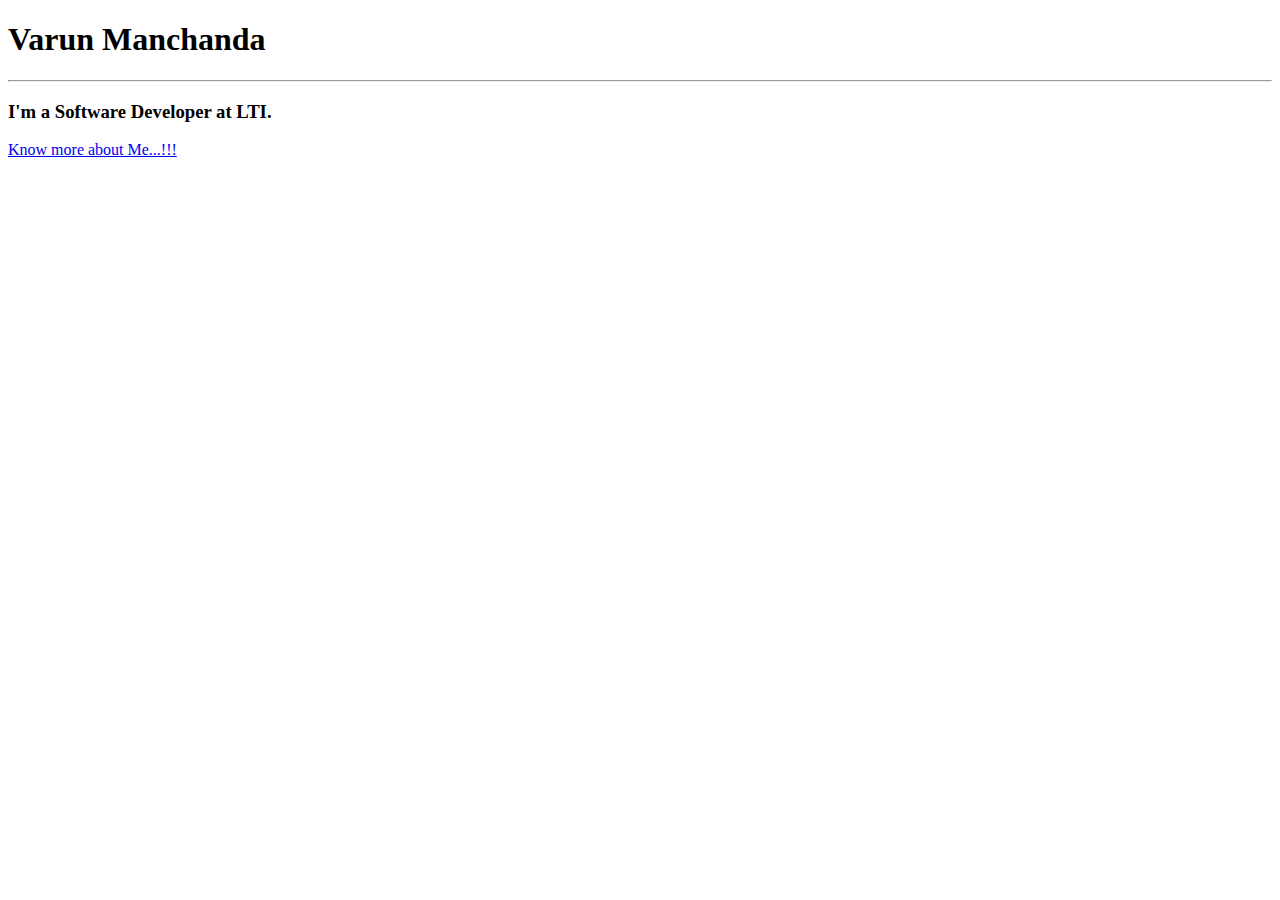
==== index.html @ f86379f0 "updating anchor links in all files" ====
<!DOCTYPE html>
<html lang="en">
<head>
    <meta charset="UTF-8">
    <meta http-equiv="X-UA-Compatible" content="IE=edge">
    <meta name="viewport" content="width=device-width, initial-scale=1.0">
    <title>My Portfolio</title>
</head>
<body>
    <h1> Varun Manchanda </h1>
    <hr>
    <h3>I'm a Software Developer at LTI.</h3>


    <a href="about.html">Know more about Me...!!!</a>
</body>
</html>
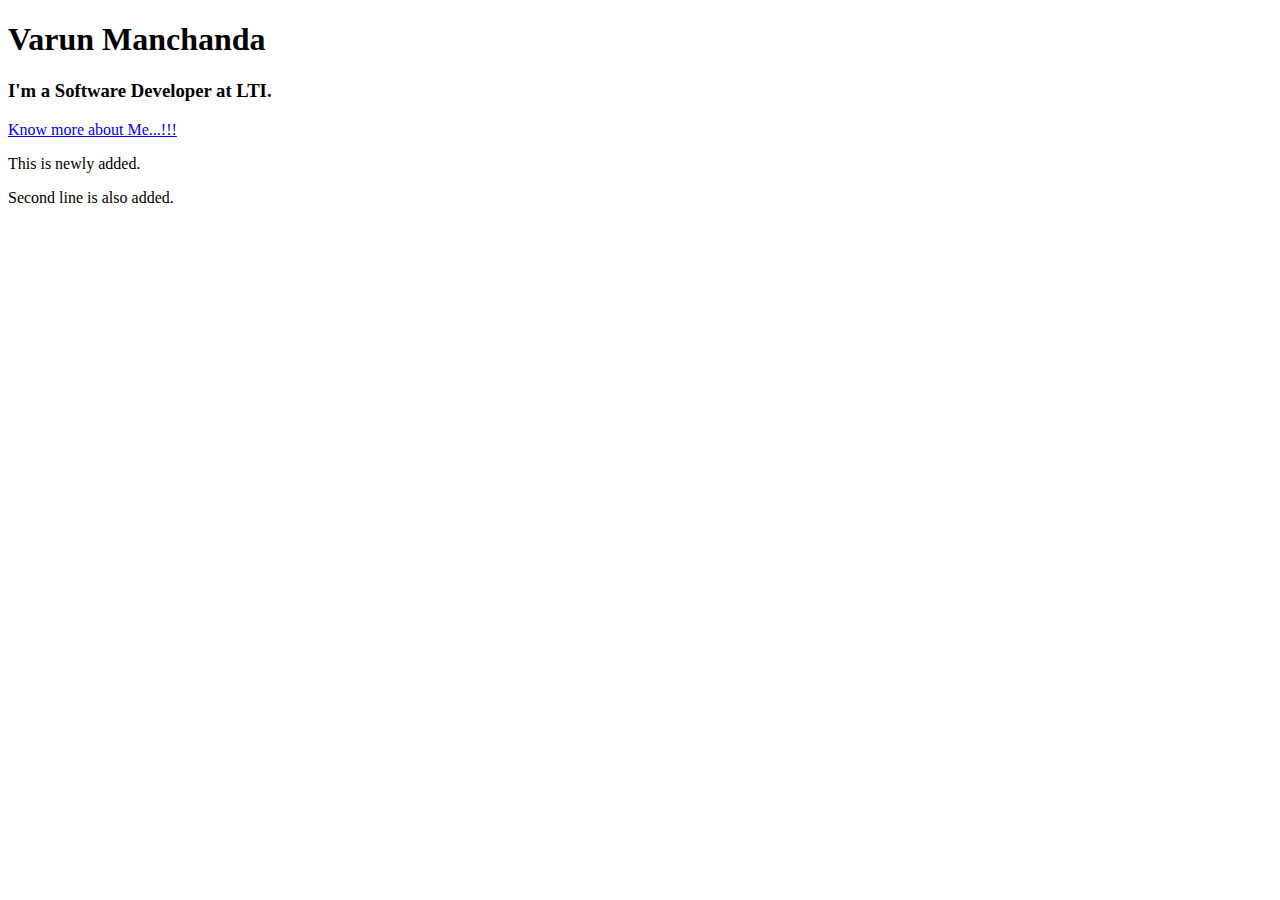
==== commit a1de40c7: "add .gitignore and upodated index.html" ====
--- a/index.html
+++ b/index.html
@@ -8,10 +8,11 @@
 </head>
 <body>
     <h1> Varun Manchanda </h1>
-    <hr>
     <h3>I'm a Software Developer at LTI.</h3>
 
 
     <a href="about.html">Know more about Me...!!!</a>
+    <p>This is newly added.</p>
+    <p>Second line is also added.</p>
 </body>
 </html>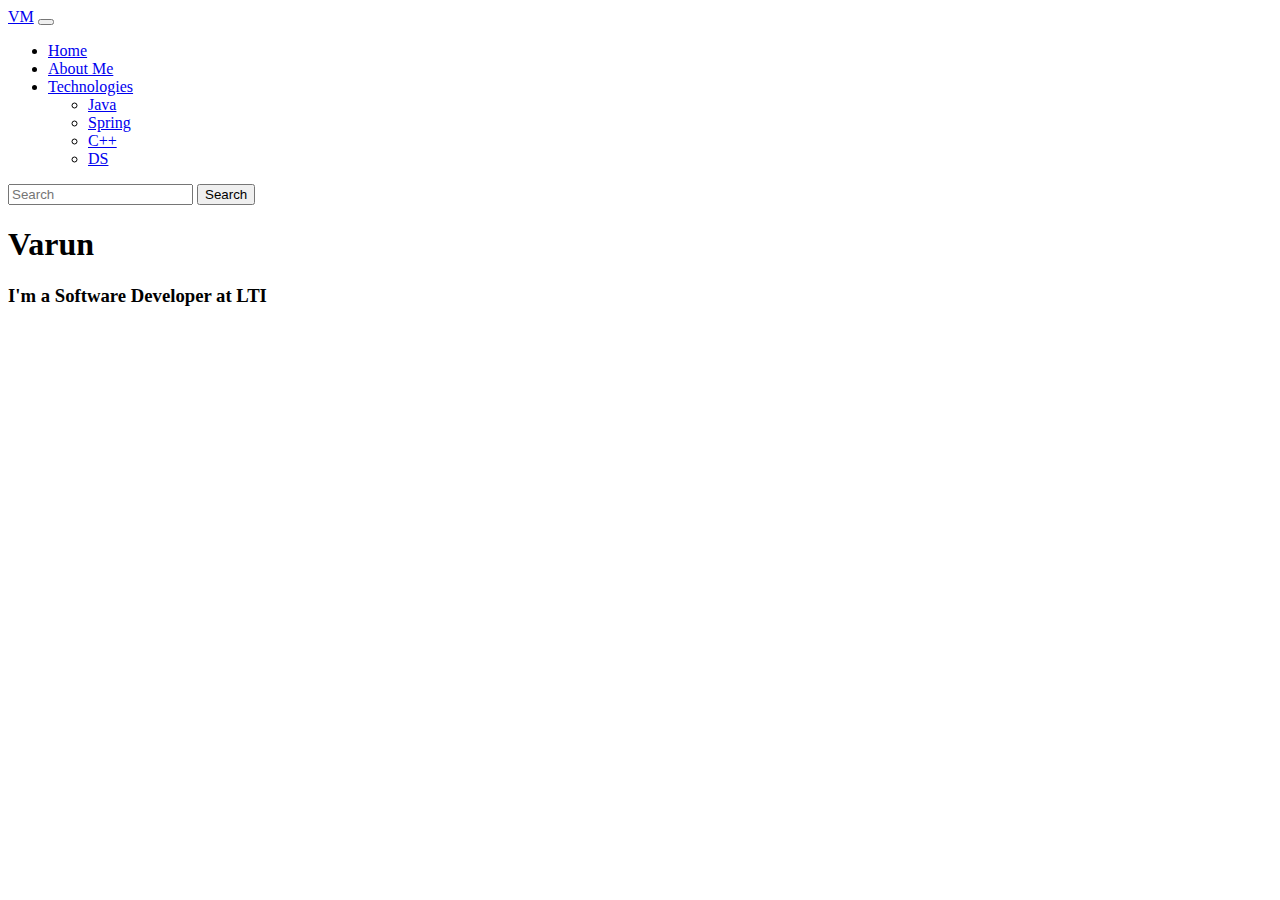
==== commit 231c358c: "renamed home.html to index.html" ====
--- a/index.html
+++ b/index.html
@@ -1,18 +1,51 @@
 <!DOCTYPE html>
 <html lang="en">
 <head>
-    <meta charset="UTF-8">
-    <meta http-equiv="X-UA-Compatible" content="IE=edge">
-    <meta name="viewport" content="width=device-width, initial-scale=1.0">
-    <title>My Portfolio</title>
+    <meta charset="utf-8">
+    <meta name="viewport" content="width=device-width, initial-scale=1">
+    <title>Bootstrap demo</title>
+    <link href="https://cdn.jsdelivr.net/npm/bootstrap@5.2.0-beta1/dist/css/bootstrap.min.css" rel="stylesheet" integrity="sha384-0evHe/X+R7YkIZDRvuzKMRqM+OrBnVFBL6DOitfPri4tjfHxaWutUpFmBp4vmVor" crossorigin="anonymous">
 </head>
 <body>
-    <h1> Varun Manchanda </h1>
-    <h3>I'm a Software Developer at LTI.</h3>
-
-
-    <a href="about.html">Know more about Me...!!!</a>
-    <p>This is newly added.</p>
-    <p>Second line is also added.</p>
+    <nav class="navbar navbar-expand-lg navbar-dark bg-dark">
+        <div class="container-fluid">
+          <a class="navbar-brand" href="#">VM</a>
+          <button class="navbar-toggler" type="button" data-bs-toggle="collapse" data-bs-target="#navbarSupportedContent" aria-controls="navbarSupportedContent" aria-expanded="false" aria-label="Toggle navigation">
+            <span class="navbar-toggler-icon"></span>
+          </button>
+          <div class="collapse navbar-collapse" id="navbarSupportedContent">
+            <ul class="navbar-nav me-auto mb-2 mb-lg-0">
+              <li class="nav-item">
+                <a class="nav-link active" aria-current="page" href="#">Home</a>
+              </li>
+              <li class="nav-item">
+                <a class="nav-link" href="about.html">About Me</a>
+              </li>
+              <li class="nav-item dropdown">
+                <a class="nav-link dropdown-toggle" href="#" id="navbarDropdown" role="button" data-bs-toggle="dropdown" aria-expanded="false">
+                  Technologies
+                </a>
+                <ul class="dropdown-menu" aria-labelledby="navbarDropdown">
+                  <li><a class="dropdown-item" href="#">Java</a></li>
+                  <li><a class="dropdown-item" href="#">Spring</a></li>
+                  <li><a class="dropdown-item" href="#">C++</a></li>
+                  <li><a class="dropdown-item" href="#">DS</a></li>
+                </ul>
+              </li>
+            </ul>
+            <form class="d-flex" role="search">
+              <input class="form-control me-2" type="search" placeholder="Search" aria-label="Search">
+              <button class="btn btn-outline-success" type="submit">Search</button>
+            </form>
+          </div>
+        </div>
+      </nav>
+    <div class="container alert alert-success text-center">
+        <h1>Varun</h1>
+        <h3>I'm a Software Developer at LTI</h3>
+        <script src="https://cdn.jsdelivr.net/npm/bootstrap@5.2.0-beta1/dist/js/bootstrap.bundle.min.js" integrity="sha384-pprn3073KE6tl6bjs2QrFaJGz5/SUsLqktiwsUTF55Jfv3qYSDhgCecCxMW52nD2" crossorigin="anonymous"></script>
+    </div>
+</body>
+</html>
 </body>
 </html>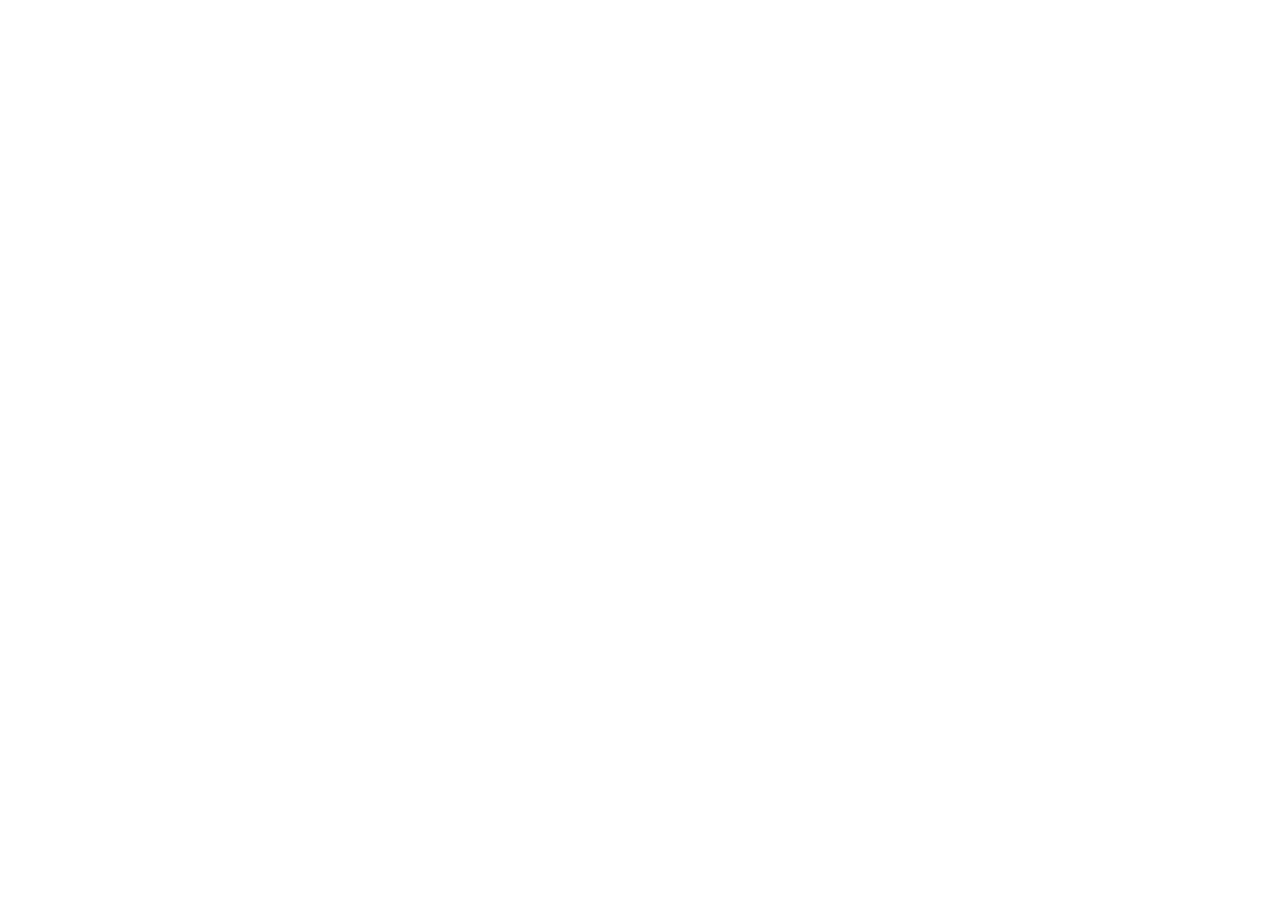
==== commit 5fcadb2a: "clean code" ====
--- a/index.html
+++ b/index.html
@@ -7,44 +7,7 @@
     <link href="https://cdn.jsdelivr.net/npm/bootstrap@5.2.0-beta1/dist/css/bootstrap.min.css" rel="stylesheet" integrity="sha384-0evHe/X+R7YkIZDRvuzKMRqM+OrBnVFBL6DOitfPri4tjfHxaWutUpFmBp4vmVor" crossorigin="anonymous">
 </head>
 <body>
-    <nav class="navbar navbar-expand-lg navbar-dark bg-dark">
-        <div class="container-fluid">
-          <a class="navbar-brand" href="#">VM</a>
-          <button class="navbar-toggler" type="button" data-bs-toggle="collapse" data-bs-target="#navbarSupportedContent" aria-controls="navbarSupportedContent" aria-expanded="false" aria-label="Toggle navigation">
-            <span class="navbar-toggler-icon"></span>
-          </button>
-          <div class="collapse navbar-collapse" id="navbarSupportedContent">
-            <ul class="navbar-nav me-auto mb-2 mb-lg-0">
-              <li class="nav-item">
-                <a class="nav-link active" aria-current="page" href="#">Home</a>
-              </li>
-              <li class="nav-item">
-                <a class="nav-link" href="about.html">About Me</a>
-              </li>
-              <li class="nav-item dropdown">
-                <a class="nav-link dropdown-toggle" href="#" id="navbarDropdown" role="button" data-bs-toggle="dropdown" aria-expanded="false">
-                  Technologies
-                </a>
-                <ul class="dropdown-menu" aria-labelledby="navbarDropdown">
-                  <li><a class="dropdown-item" href="#">Java</a></li>
-                  <li><a class="dropdown-item" href="#">Spring</a></li>
-                  <li><a class="dropdown-item" href="#">C++</a></li>
-                  <li><a class="dropdown-item" href="#">DS</a></li>
-                </ul>
-              </li>
-            </ul>
-            <form class="d-flex" role="search">
-              <input class="form-control me-2" type="search" placeholder="Search" aria-label="Search">
-              <button class="btn btn-outline-success" type="submit">Search</button>
-            </form>
-          </div>
-        </div>
-      </nav>
-    <div class="container alert alert-success text-center">
-        <h1>Varun</h1>
-        <h3>I'm a Software Developer at LTI</h3>
-        <script src="https://cdn.jsdelivr.net/npm/bootstrap@5.2.0-beta1/dist/js/bootstrap.bundle.min.js" integrity="sha384-pprn3073KE6tl6bjs2QrFaJGz5/SUsLqktiwsUTF55Jfv3qYSDhgCecCxMW52nD2" crossorigin="anonymous"></script>
-    </div>
+    
 </body>
 </html>
 </body>
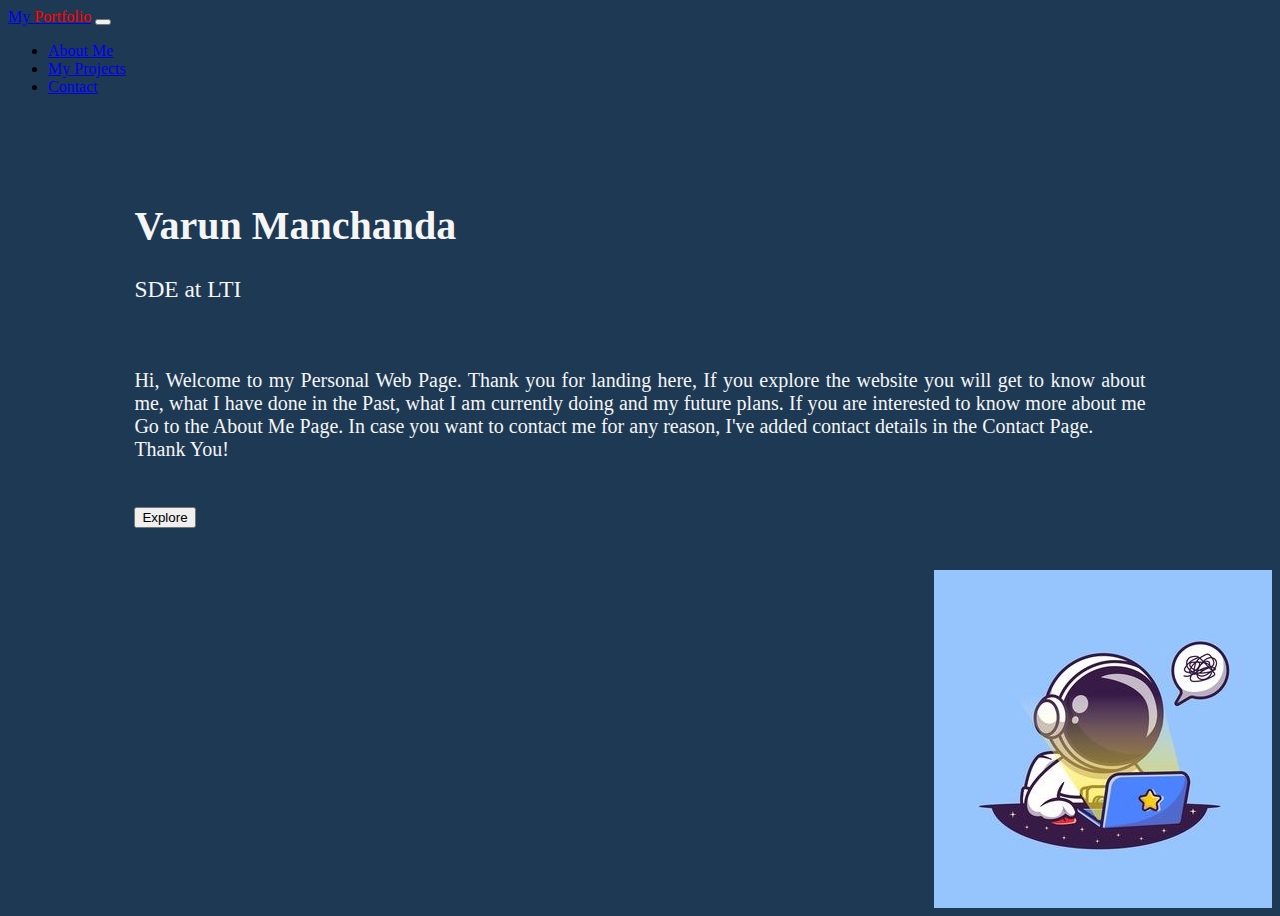
==== commit 322718ec: "add landing image" ====
--- a/index.html
+++ b/index.html
@@ -3,11 +3,64 @@
 <head>
     <meta charset="utf-8">
     <meta name="viewport" content="width=device-width, initial-scale=1">
-    <title>Bootstrap demo</title>
+    <title>Varun Manchanda</title>
     <link href="https://cdn.jsdelivr.net/npm/bootstrap@5.2.0-beta1/dist/css/bootstrap.min.css" rel="stylesheet" integrity="sha384-0evHe/X+R7YkIZDRvuzKMRqM+OrBnVFBL6DOitfPri4tjfHxaWutUpFmBp4vmVor" crossorigin="anonymous">
-</head>
+    <link href="./styles/style.css" rel="stylesheet">
+  </head>
 <body>
     
+  <section class="home">
+    <nav class="navbar navbar-expand-lg navbar-dark bg-dark">
+      <div class="container-fluid">
+        <a class="navbar-brand" href="index.html">My <span style="color: red;">Portfolio</span></a>
+        <button class="navbar-toggler" type="button" data-bs-toggle="collapse" data-bs-target="#navbarSupportedContent" aria-controls="navbarSupportedContent" aria-expanded="false" aria-label="Toggle navigation">
+          <span class="navbar-toggler-icon"></span>
+        </button>
+        <div class="collapse navbar-collapse" id="navbarSupportedContent">
+          <ul class="navbar-nav me-auto mb-2 mb-lg-0">
+            <li class="nav-item">
+              <a class="nav-link" aria-current="page" href="about.html">About Me</a>
+            </li>
+            <li class="nav-item">
+              <a class="nav-link" href="projects.html">My Projects</a>
+            </li>
+            <li class="nav-item">
+              <a class="nav-link" href="contact.html">Contact</a>
+            </li>
+          </ul>
+        </div>
+      </div>
+    </nav>
+
+   <div class="intro">
+
+    <h1 class="name">Varun Manchanda</h1>
+    <h3 style="font-weight: 300;">SDE at LTI</h3>
+    <br>
+    <p>
+      Hi, Welcome to my Personal Web Page. Thank you for landing here, If you explore the website you will get to know
+      about me, what I have done in the Past, what I am currently doing and my future plans. If you are 
+      interested to know more about me Go to the About Me Page. In case you want to contact me for any reason, I've added contact details in the
+      Contact Page. <br>
+      <b>Thank You!</b>
+    </p>
+    <br>
+    <button class="btn btn-info">Explore</button>
+
+   </div>
+
+
+
+  </section>
+
+
+
+
+
+
+
+  <script src="https://cdn.jsdelivr.net/npm/bootstrap@5.2.0-beta1/dist/js/bootstrap.bundle.min.js" integrity="sha384-pprn3073KE6tl6bjs2QrFaJGz5/SUsLqktiwsUTF55Jfv3qYSDhgCecCxMW52nD2" crossorigin="anonymous"></script>
+
 </body>
 </html>
 </body>
--- a/styles/style.css
+++ b/styles/style.css
@@ -0,0 +1,29 @@
+body 
+{
+    background-color: #1d3954;
+}
+
+.home
+{
+    height: 100vh;
+    background-image: url(../img/my-portfolio-background-image.jpeg);
+    background-repeat: no-repeat;
+    background-position:right bottom
+    
+}
+
+.intro
+{
+    color: whitesmoke;
+    padding-left: 10%;
+    padding-right: 10%;
+    padding-top: 5%;
+    text-align: justify;
+    font-size: 20px;
+    font-weight: 200;
+}
+
+.name
+{
+    font-size: 2em;
+}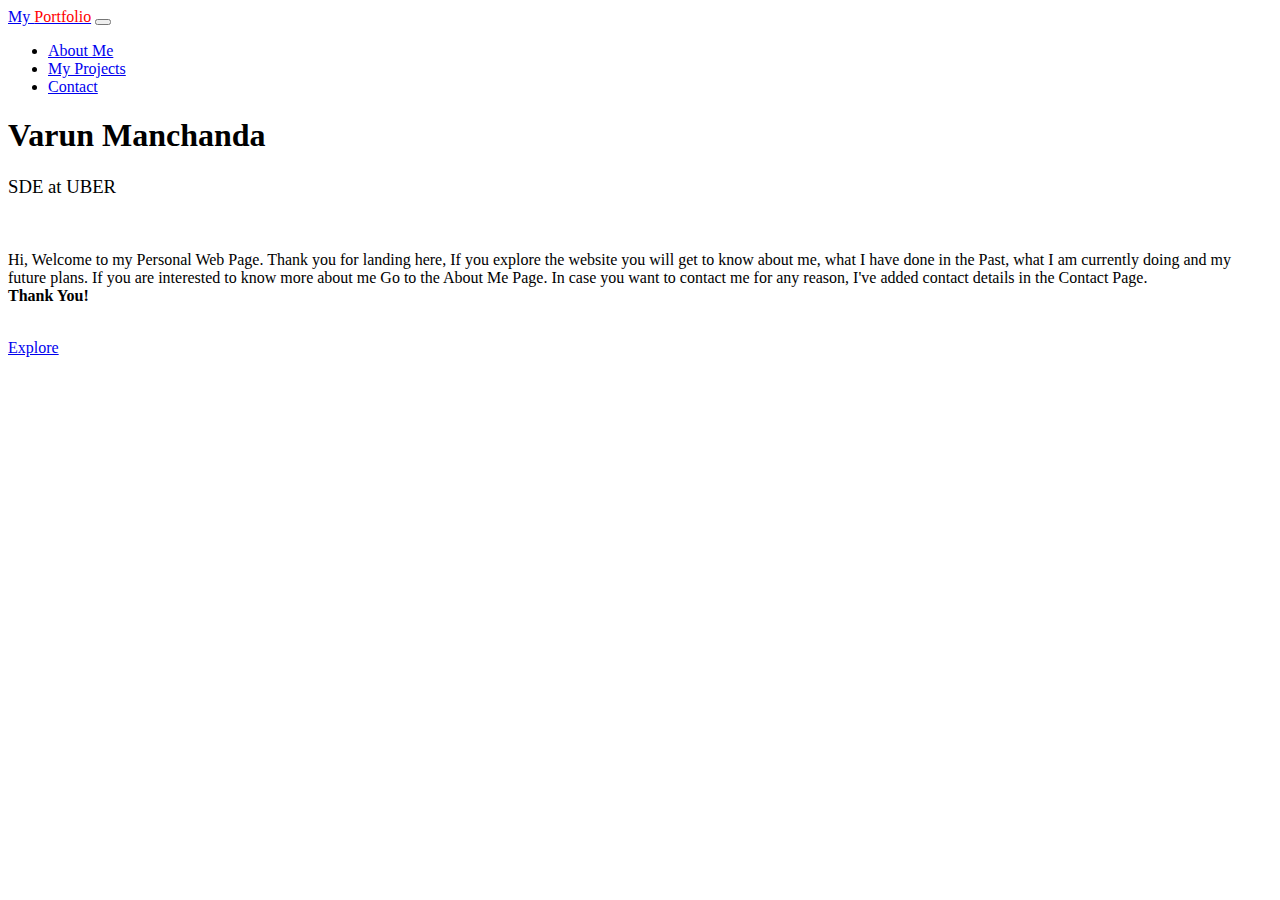
==== commit ccbcd38c: "modified projects.html" ====
--- a/index.html
+++ b/index.html
@@ -5,7 +5,7 @@
     <meta name="viewport" content="width=device-width, initial-scale=1">
     <title>Varun Manchanda</title>
     <link href="https://cdn.jsdelivr.net/npm/bootstrap@5.2.0-beta1/dist/css/bootstrap.min.css" rel="stylesheet" integrity="sha384-0evHe/X+R7YkIZDRvuzKMRqM+OrBnVFBL6DOitfPri4tjfHxaWutUpFmBp4vmVor" crossorigin="anonymous">
-    <link href="./styles/style.css" rel="stylesheet">
+    <link href="./resources/styles/style.css" rel="stylesheet">
   </head>
 <body>
     
@@ -35,7 +35,7 @@
    <div class="intro">
 
     <h1 class="name">Varun Manchanda</h1>
-    <h3 style="font-weight: 300;">SDE at LTI</h3>
+    <h3 style="font-weight: 300;">SDE at UBER</h3>
     <br>
     <p>
       Hi, Welcome to my Personal Web Page. Thank you for landing here, If you explore the website you will get to know
@@ -45,7 +45,7 @@
       <b>Thank You!</b>
     </p>
     <br>
-    <button class="btn btn-info">Explore</button>
+    <a href="https://www.linkedin.com/in/varun-manchanda-19b979158/" class="btn btn-info">Explore</a>
 
    </div>
 
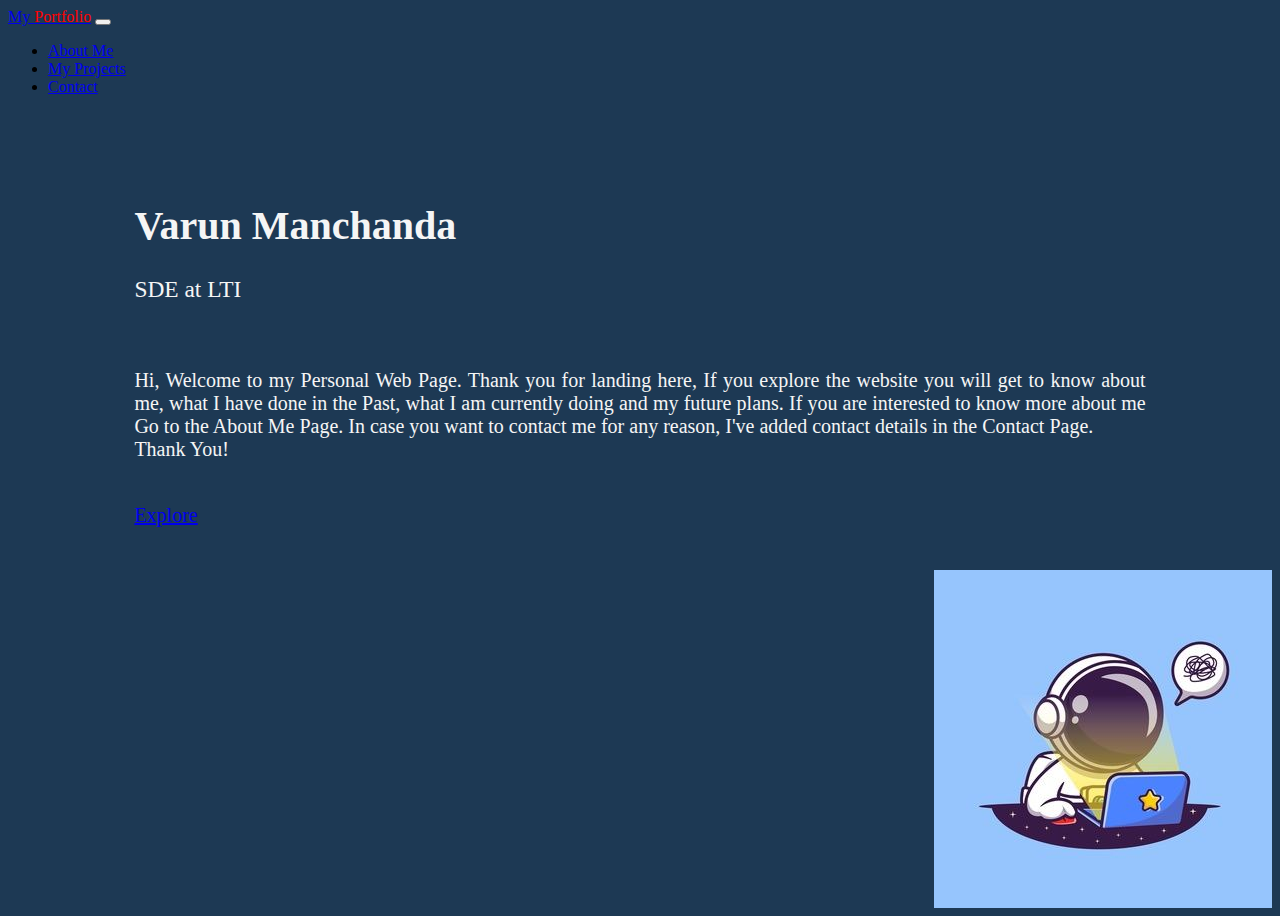
==== commit 0038be0e: "updated minors" ====
--- a/index.html
+++ b/index.html
@@ -35,7 +35,7 @@
    <div class="intro">
 
     <h1 class="name">Varun Manchanda</h1>
-    <h3 style="font-weight: 300;">SDE at UBER</h3>
+    <h3 style="font-weight: 300;">SDE at LTI</h3>
     <br>
     <p>
       Hi, Welcome to my Personal Web Page. Thank you for landing here, If you explore the website you will get to know
--- a/resources/styles/style.css
+++ b/resources/styles/style.css
@@ -0,0 +1,29 @@
+body 
+{
+    background-color: #1d3954;
+}
+
+.home
+{
+    height: 100vh;
+    background-image: url(/resources/img/my-portfolio-background-image.jpeg);
+    background-repeat: no-repeat;
+    background-position:right bottom
+    
+}
+
+.intro
+{
+    color: whitesmoke;
+    padding-left: 10%;
+    padding-right: 10%;
+    padding-top: 5%;
+    text-align: justify;
+    font-size: 20px;
+    font-weight: 200;
+}
+
+.name
+{
+    font-size: 2em;
+}